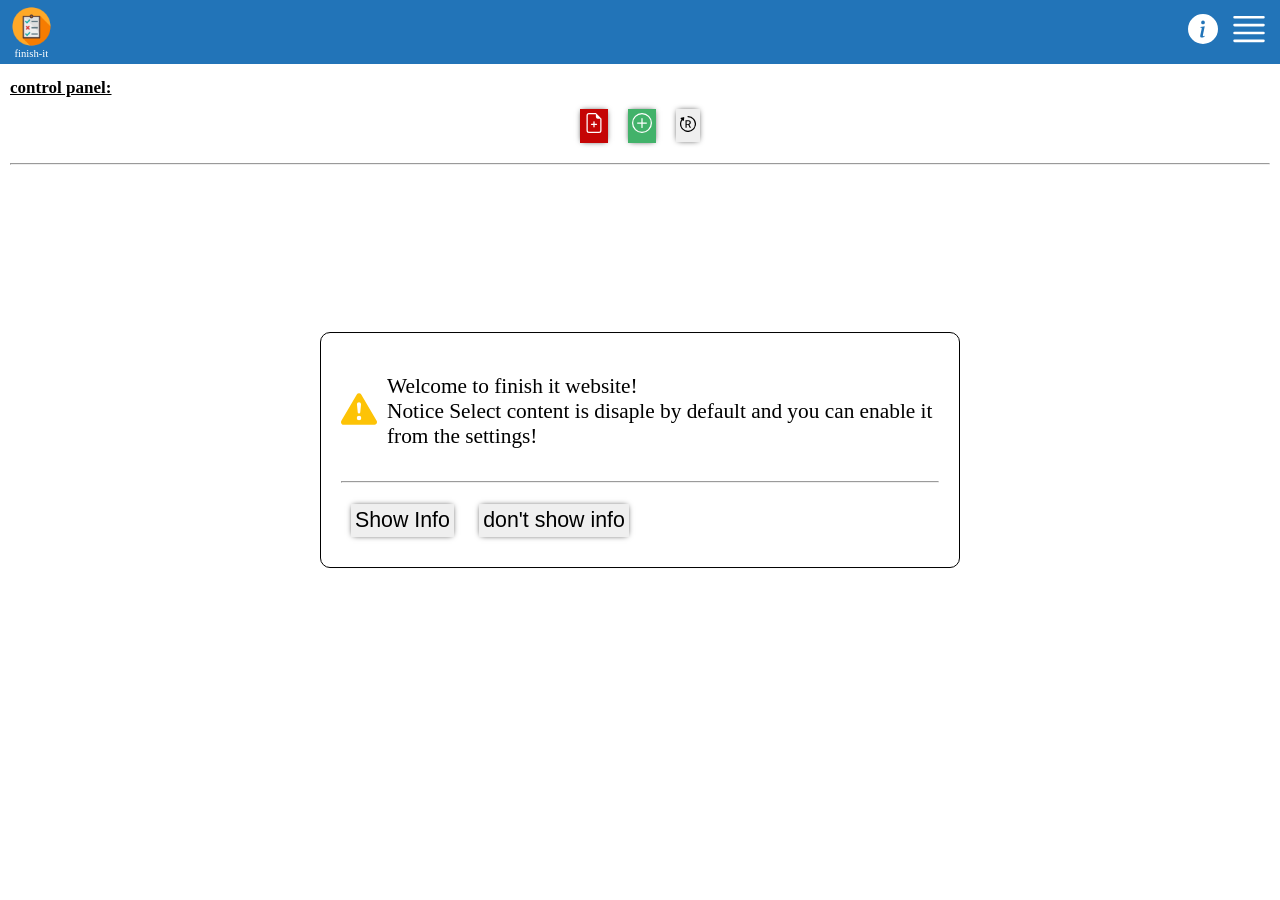
==== finish-it/index.html @ 44fcff91 "try" ====
<!DOCTYPE html>
<html lang="en">
<head>
    <meta charset="UTF-8">
    <meta http-equiv="X-UA-Compatible" content="IE=edge">
    <meta name="viewport" content="width=device-width, initial-scale=1.0,maximum-scale=1.0, user-scalable=no">
    <title>finish it</title>
    <link rel="stylesheet" href="css/style.css">
    <link rel="icon" href="icon/todo.png">
</head>
<body onload="settings.restoreAndApply()">
<div id="addAlert"></div>
    <header>
        <div id="brand">
            <img src="icon/todo.png" alt="page-icon" id="brand-icon">
            <p id="brand-name">finish-it</p>
        </div>
        <span class="info"
            onclick="control.showAlert('This is a to do list website ,On control panel you have the red button to delete old list and create a new list<br>the green add button is to add to an item to an exist list<br>the white button is a refresh button<br>on hover list element you can find delete option to delete the hovered item and and the edit is to edite the specific item that you are hover.<div>!!NEW triple click any item in your list and choose which item to swap with to enable it open settings from settings button next to info button the check checkbox to enable it!!</div>  ',-1,`control.hideAlert()`,'OK',' ');"><svg
                xmlns="http://www.w3.org/2000/svg" width="30" height="30" fill="currentColor"
                class="bi bi-info-circle-fill" viewBox="0 0 16 16">
                <path
                    d="M8 16A8 8 0 1 0 8 0a8 8 0 0 0 0 16zm.93-9.412-1 4.705c-.07.34.029.533.304.533.194 0 .487-.07.686-.246l-.088.416c-.287.346-.92.598-1.465.598-.703 0-1.002-.422-.808-1.319l.738-3.468c.064-.293.006-.399-.287-.47l-.451-.081.082-.381 2.29-.287zM8 5.5a1 1 0 1 1 0-2 1 1 0 0 1 0 2z" />
            </svg></span>
        <div id="bar" onclick="settings.show()">
            <svg xmlns="http://www.w3.org/2000/svg" width="42" height="42" fill="currentColor" class="bi bi-justify"
                viewBox="0 0 16 16">
                <path fill-rule="evenodd"
                    d="M2 12.5a.5.5 0 0 1 .5-.5h11a.5.5 0 0 1 0 1h-11a.5.5 0 0 1-.5-.5zm0-3a.5.5 0 0 1 .5-.5h11a.5.5 0 0 1 0 1h-11a.5.5 0 0 1-.5-.5zm0-3a.5.5 0 0 1 .5-.5h11a.5.5 0 0 1 0 1h-11a.5.5 0 0 1-.5-.5zm0-3a.5.5 0 0 1 .5-.5h11a.5.5 0 0 1 0 1h-11a.5.5 0 0 1-.5-.5z" />
            </svg>
        </div>
    </header>
    <div id="settings" tabindex="-1">
        <div id="settings-title">
            <p onclick="settings.hide()" class="exist">X</p>
            <p id="setting-p">Settings</p>
        </div>
        <label for="font">Fonts:</label>
        <select name="font" id="font">
            <option value="browser defualt">browser defualt</option>
            <option value="'Courier New'">Courier New</option>
            <option value="'Lucida Sans'">Lucida Sans</option>
            <option value="cursive">cursive</option>
            <option value="system-ui">system-ui</option>
            <option value="'Trebuchet MS'">Trebuchet MS</option>
        </select>
        <br>
        <label for="fontsize">font size:</label>
        <select name="fontsize" id="fontsize">
            <option value="16">16pt</option>
            <option value="18">18pt</option>
            <option value="20">20pt</option>
            <option value="24">24pt</option>
            <option value="28">28pt</option>
            <option value="30">30pt</option>
            <option value="32">32pt</option>
        </select>
        <div>
            <span>enable swap</span>
            <input type="checkbox" style="display:inline;max-width: max-content;"name="triple" id="enableSwap" onclick="control.enableTriple = this.checked">
        </div>
        <div>
            <span>enable select text from list</span>
            <input type="checkbox" style="display:inline;max-width: max-content;"name="select" id="selectText" onclick="control.enableSelect.set(this)">
        </div>
        <button onclick="settings.apply()">apply</button>
        <p id="copyRight">mohamed Ahmed Azouz&copy;2023<br>V0.3.4&nbsp;(beta)</p>
    </div>
    <div id="container">
        <h1>control panel:</h1>
        <div id="buttons">
            <button id="start"
            onclick="control.start()"
            title="Add new list and delete old one if exist"><svg xmlns="http://www.w3.org/2000/svg" width="20"
            height="20" fill="currentColor" class="bi bi-file-earmark-plus" viewBox="0 0 16 16">
            <!-- start new list -->
                    <path
                        d="M8 6.5a.5.5 0 0 1 .5.5v1.5H10a.5.5 0 0 1 0 1H8.5V11a.5.5 0 0 1-1 0V9.5H6a.5.5 0 0 1 0-1h1.5V7a.5.5 0 0 1 .5-.5z" />
                    <path
                        d="M14 4.5V14a2 2 0 0 1-2 2H4a2 2 0 0 1-2-2V2a2 2 0 0 1 2-2h5.5L14 4.5zm-3 0A1.5 1.5 0 0 1 9.5 3V1H4a1 1 0 0 0-1 1v12a1 1 0 0 0 1 1h8a1 1 0 0 0 1-1V4.5h-2z" />
                </svg></button>
            <button id="a" onclick="control.addbutton()" title="add to exist items"><svg
                    xmlns="http://www.w3.org/2000/svg" width="20" height="20" fill="currentColor"
                    class="bi bi-plus-circle" viewBox="0 0 16 16">
                    <!-- add button -->
                    <path d="M8 15A7 7 0 1 1 8 1a7 7 0 0 1 0 14zm0 1A8 8 0 1 0 8 0a8 8 0 0 0 0 16z" />
                    <path
                        d="M8 4a.5.5 0 0 1 .5.5v3h3a.5.5 0 0 1 0 1h-3v3a.5.5 0 0 1-1 0v-3h-3a.5.5 0 0 1 0-1h3v-3A.5.5 0 0 1 8 4z" />
                </svg></button>
            <button onclick="control.additem('restore')" title="restore"><svg xmlns="http://www.w3.org/2000/svg"
                    width="16" height="16" fill="currentColor" class="bi bi-bootstrap-reboot" viewBox="0 0 16 16">
                    <!-- restore button -->
                    <path
                        d="M1.161 8a6.84 6.84 0 1 0 6.842-6.84.58.58 0 1 1 0-1.16 8 8 0 1 1-6.556 3.412l-.663-.577a.58.58 0 0 1 .227-.997l2.52-.69a.58.58 0 0 1 .728.633l-.332 2.592a.58.58 0 0 1-.956.364l-.643-.56A6.812 6.812 0 0 0 1.16 8z" />
                    <path
                        d="M6.641 11.671V8.843h1.57l1.498 2.828h1.314L9.377 8.665c.897-.3 1.427-1.106 1.427-2.1 0-1.37-.943-2.246-2.456-2.246H5.5v7.352h1.141zm0-3.75V5.277h1.57c.881 0 1.416.499 1.416 1.32 0 .84-.504 1.324-1.386 1.324h-1.6z" />
                </svg></button>
        </div>
        <hr>
        <div id="textReady">
        </div>
        <ol id="listIt">
        </ol>
    </div>
    <script src="script/script.js"></script>
</body>

</html>
---- finish-it/css/style.css ----
* {
    box-sizing: border-box;
    font-size: 16pt;
    user-select: none;
}

::-webkit-scrollbar{
    background-color: transparent;
    width: 0.5vw;
}
::-webkit-scrollbar-thumb{
    background-color: gray;
    border-radius: 20px;
}
span{
    background-color: transparent !important;
}
.checked {
    text-decoration: line-through;
}
.activate{
    background-color: #3e74bc;
    color:white;
    padding:1px  5px;
}
.deactivate{
    background-color: white;
    padding:1px  5px;
}
body {
    display: flex;
    width: 100vw;
    margin: 0;
    flex-direction: column;
    overflow-x: hidden;

}
.select{
    user-select: text;
}
.noselect{
    user-select: none;
}
.checkbox {
    width: 2rem;
    height: 2rem;
    min-width: 2rem;
    position: relative;
    margin: auto 2px;
}

.delete {
    display: none;
    width: 1.5rem;
    height: 1.5rem;
    min-width: 1.5rem;
    position: relative;
    margin: auto 5px;
    background-color: rgb(197, 5, 5);
    color: white;
    opacity: 0%;
    transition: 100ms;
}
.edit{
    display: none;
    width: 1.5rem;
    height: 1.5rem;
    min-width: 1.5rem;
    position: relative;
    margin: auto 5px;
    background-color: #42b26a;
    color: white;
    opacity: 0%;
    transition: 100ms;
}
.olLi{
    width: 80%;
    display:inline;
    font-size: 1rem;
    max-width: 85%;
    overflow-y: auto;
    max-height: 450px;
    overflow-x: auto;
    transition: 400ms;
    min-height: 3rem;
    padding: 0px 10px 0px 0px;
}
.olLi > *{
    font-size: 1rem;

}
.exist {
    cursor:pointer;
    transition: 400ms;
    color: red;
    font-weight: bolder;
    font-size: 22pt;
    position: absolute;
    padding: 0px;
    right: 15px;
    top: -20px;
}
.alignment{
    margin: auto;
}
ol{
    display: flex;
    flex-direction: column;
}
li {
    min-height: 3.5rem !important;
    font-size: 1rem;
    display: flex;
    margin: auto;
    height: max-content;
    width: 98%;
    max-width: 95%;
    min-height: 2rem;
    padding: 10px 10px 10px 2px;
    border-radius: 10px;
    transition: 110ms;
}

li:hover {
    background-color: rgb(206, 206, 206);
    transition: 100ms;
}

li:hover>.delete,li:hover>.edit{
    opacity: 100%;
    display: block;
    transition: 100ms;
}


ol {
    padding: 0;
    overflow-x: hidden;
    overflow-y: auto;
    max-height: 74.5vh;
}

#textc {
    width: 100%;
    height: 30vh;
    box-shadow: 0px 0px 50px -20px black;
    border-radius: 10px;
    resize: vertical;
    padding: 10px;
    border: 1px solid black;
    background-color: white;
    overflow-y: auto;
}

button {
    /* background-position: 50%; */
    margin: 10px 10px;
    height: max-content;
    cursor: pointer;
    padding: 4px;
    border: 0pc transparent solid;
    box-shadow: 0 0px 6px -2px black;
    width: max-content;
}

button:hover {
    box-shadow: 0 0px 6px 0px black;
    filter: brightness(105%);
}

#save {
    background-color: #3e74bc;
    color: white;
}

#hide {
    background-color: white;
}

#clear {
    background-color: #c50505;
    color: white;
}

h1 {
    width: max-content;
    font-size: 0.8rem;
    text-decoration: underline;
    display: inline;
    user-select: none;
}
.info{
    margin: auto 0 auto auto;
    color:white;
    cursor: pointer;
}
h1:hover {
    text-shadow: 1px 1px 20px black;
    cursor: pointer;
    /* margin:auto 100%; */
}

#container {
    justify-content: center;
    margin: 0 auto;
    height: max-content;
    width: 96%;
    padding: 10px;
}

a {
    text-decoration: underline;
    color: blue;
    cursor: pointer;
    user-select: none;
}

a:focus {
    color: purple;
}

header {
    background-color: rgb(34, 116, 184);
    width: 100%;
    height: max-content;
    display: flex;
    margin: auto;
}

#brand {
    vertical-align: middle;
    color: white;
    margin: auto 10px;
    position: relative;
    width: max-content;
    font-size: 1.7rem;
    padding: 5px 0px;
    display: flex;
    flex-direction: column;
    align-content: center;
    justify-content: center;
}

#brand-icon {
    width: 32pt;
    margin: 0;
    padding: 0;
    display: flex;
    justify-content: center;
}

#brand-name {
    text-align: center;
    padding: 0;
    margin: 0;
    font-size: 8pt;
}

#start {
    width: max-content;
    color: white;
    background-color: #c50505;
}
#a{
    background-color: #42b26a;
    color:white;
    font-weight: bolder;
}
#buttons {
    display: flex;
    justify-content: center;
}

#bar {
    margin: auto 0 auto 10px;
    margin-right: 10px;
    color: white;
    cursor: pointer;
}

#font {
    width: max-content;
    margin-left: 10px;
    font-size: 0.75rem;
}

#settings {
    display: none;
    position: absolute;
    width: 300px;
    background-color: white;
    height: 100vh;
    right: -360px;
    transition: 250ms;
}

#settings>* {
    margin: 10px;
}

#settings-title {
    margin: 0;
    font-size: 10%;
    background-color: rgb(34, 116, 184);
    padding: 20px;
    font-family: cursive;
}

#setting-p {
    font-size: 32pt;
    margin: 0px;
    color: white;
    font-weight: bold;
}

.show-settings {
    transition: 350ms;
    z-index: 5;
    box-shadow: 0 0 10px 0 black;
    transform: translateX(-350px);
    outline: none;
}

#alert-i {
    margin: auto;
    margin-right: 10px;
    color: rgb(253, 195, 6);
}

#alert {
    border: 1px solid black;
    border-radius: 10px;
    padding: 20px;
    position: fixed;
    transform: translate(-50%, -50%);
    left: 50%;
    top: 50%;
    z-index: 10;
    display: block;
    background-color: white;
}

#warning {
    display: flex;
}

/* //phone */
@media(max-width:500px) {
    .show-settings {
        transition: 350ms;
        z-index: 5;
        box-shadow: 0 0 10px 0 black;
        transform: translateX(-350px);
        outline: none;
    }

    #alert-i {
        margin: auto;
        margin-right: 10px;
        color: rgb(253, 195, 6);
    }

    #alert {
        transform: translate(-50%, -50%) scale(0.7);
        width: 100%;
    }

    #warning {
        display: flex;
    }
}
#copyRight{
    position: absolute;
    bottom:30px;
    margin: 10px;
}
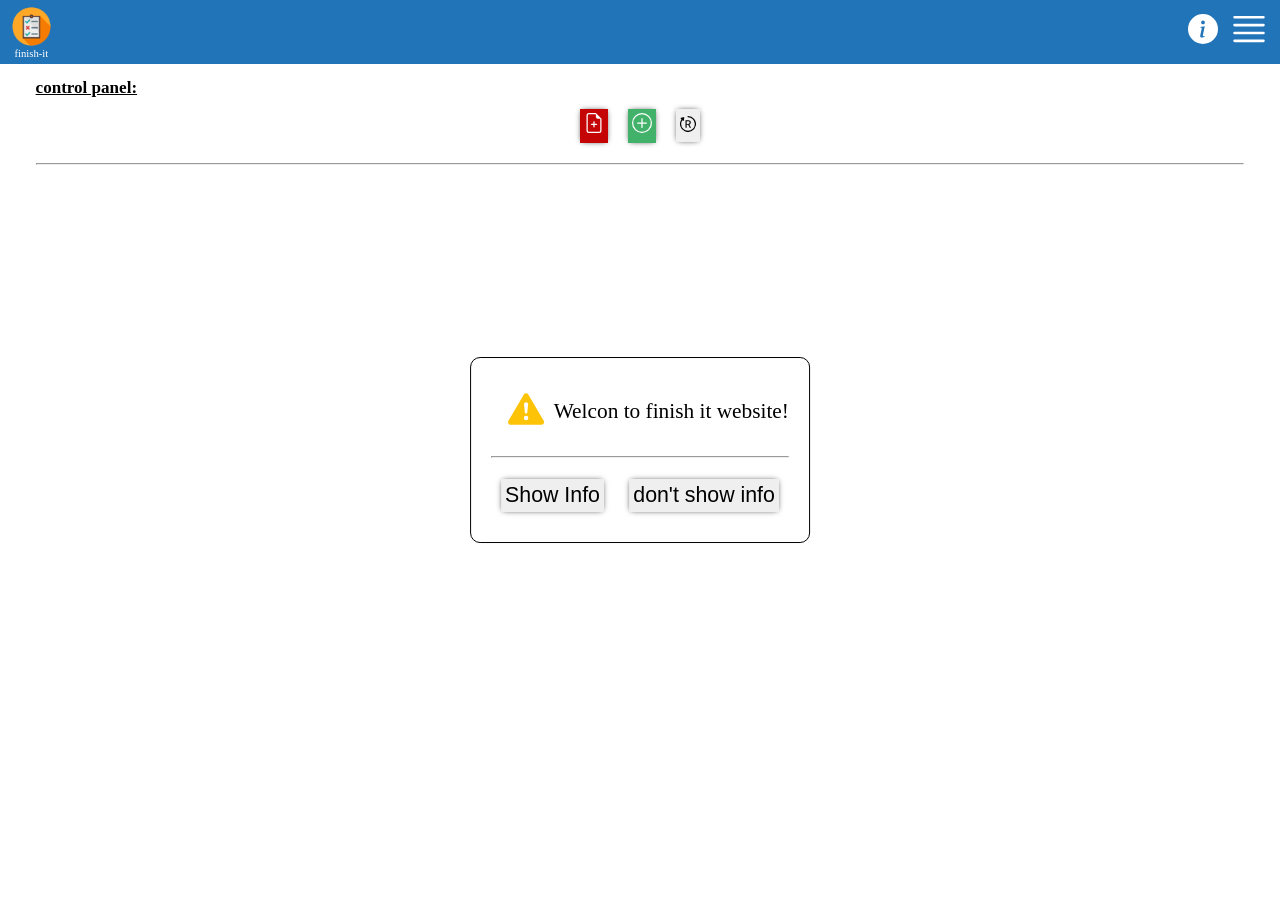
==== commit 25f02b60: "0.3.6(beta - Not Tested)" ====
--- a/finish-it/index.html
+++ b/finish-it/index.html
@@ -11,9 +11,9 @@
 <body onload="settings.restoreAndApply()">
 <div id="addAlert"></div>
     <header>
-        <div id="brand">
+        <div id="brand" onclick="control.copyToClipboard(this)">
             <img src="icon/todo.png" alt="page-icon" id="brand-icon">
-            <p id="brand-name">finish-it</p>
+            <p id="brand-name" >finish-it</p>
         </div>
         <span class="info"
             onclick="control.showAlert('This is a to do list website ,On control panel you have the red button to delete old list and create a new list<br>the green add button is to add to an item to an exist list<br>the white button is a refresh button<br>on hover list element you can find delete option to delete the hovered item and and the edit is to edite the specific item that you are hover.<div>!!NEW triple click any item in your list and choose which item to swap with to enable it open settings from settings button next to info button the check checkbox to enable it!!</div>  ',-1,`control.hideAlert()`,'OK',' ');"><svg
@@ -64,7 +64,7 @@
             <input type="checkbox" style="display:inline;max-width: max-content;"name="select" id="selectText" onclick="control.enableSelect.set(this)">
         </div>
         <button onclick="settings.apply()">apply</button>
-        <p id="copyRight">mohamed Ahmed Azouz&copy;2023<br>V0.3.4&nbsp;(beta)</p>
+        <p id="copyRight">mohamed Ahmed Azouz&copy;2023<br>V0.3.6&nbsp;(beta)</p>
     </div>
     <div id="container">
         <h1>control panel:</h1>
@@ -102,6 +102,7 @@
         <ol id="listIt">
         </ol>
     </div>
+    <div class="copy"></div>
     <script src="script/script.js"></script>
 </body>
 
--- a/finish-it/css/style.css
+++ b/finish-it/css/style.css
@@ -228,6 +228,7 @@
 }
 
 #brand {
+    cursor: pointer;
     vertical-align: middle;
     color: white;
     margin: auto 10px;
@@ -373,4 +374,68 @@
     position: absolute;
     bottom:30px;
     margin: 10px;
+}
+.makeblock::after{
+    content:"Link copied!";
+    user-select: none;
+}
+.makenone::after{
+    content:"Link copied!";
+    user-select: none;
+}
+.makenone{
+    /* display: none; */
+    background-color: rgb(44, 44, 44);
+    color: white;
+    text-align: center;
+    padding: 10px;
+    border-radius: 30px;
+    width: max-content;
+    position: absolute;
+    bottom: 40px;
+    transform:translateX(-50%) ;
+    left:50%;
+    animation-delay: 3000ms;
+    animation: copyFinished  200ms forwards ease-out;
+}
+.makeblock{
+    display: block;
+    background-color: rgb(44, 44, 44);
+    color: white;
+    text-align: center;
+    padding: 10px;
+    border-radius: 30px;
+    width: max-content;
+    position: absolute;
+    bottom: 40px;
+    transform:translateX(-50%) ;
+    left:50%;
+    animation: copy  200ms forwards ease-out;
+}
+@keyframes copy {
+    from{
+        font-size: 0px;
+        bottom: -12px;
+    }
+    50%{
+        font-size: 0px;
+        bottom: 40px;
+    }
+    to{
+        font-size: 100%;
+    }
+}
+@keyframes copyFinished {
+    from{
+        opacity: 100%;
+        display: block;
+    }
+    20%{
+        font-size: 0px;
+    }
+    to{
+        font-size: 0px;
+        opacity: 0%;
+        display: none;
+    }
 }
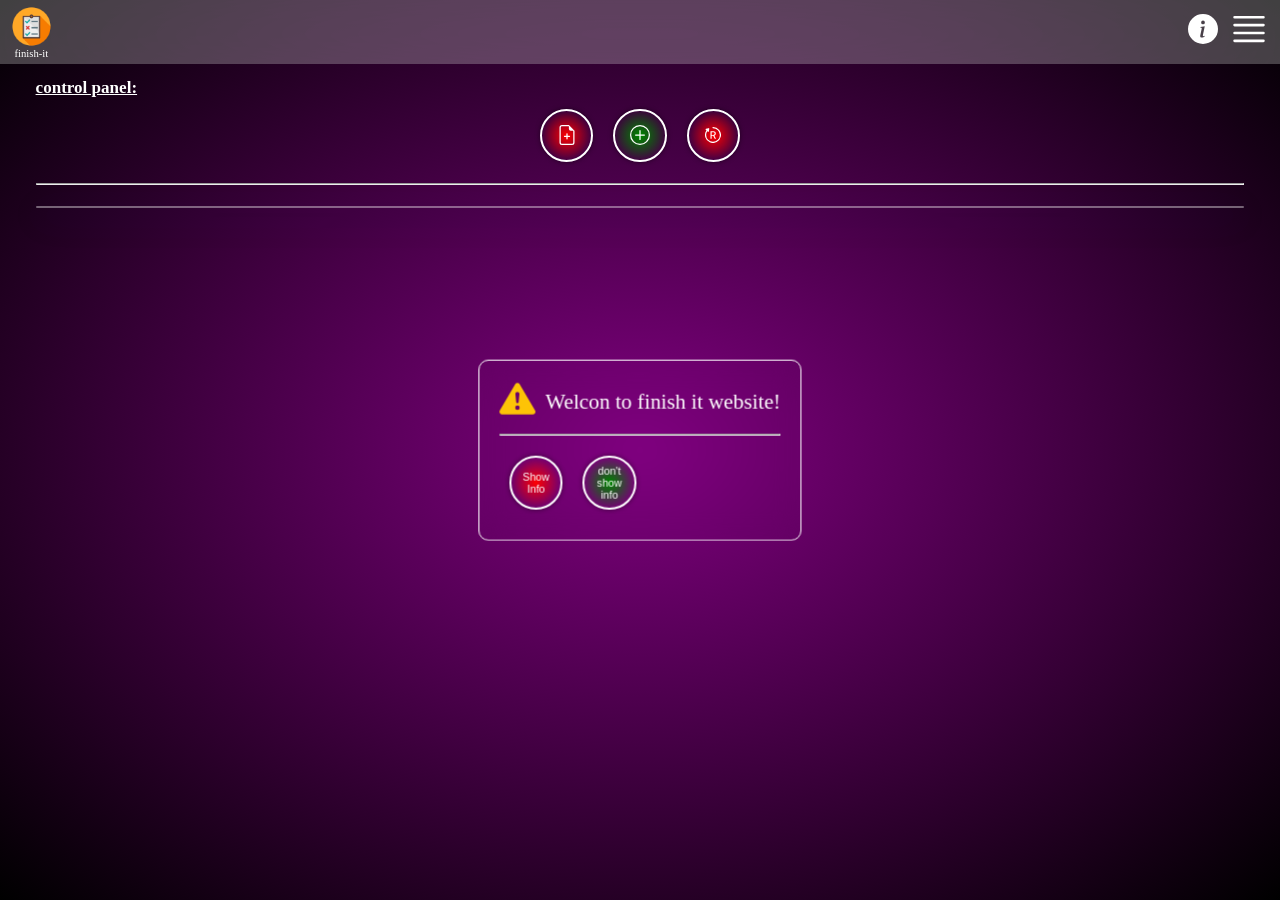
==== commit 03d6330e: "theme1 added" ====
--- a/finish-it/index.html
+++ b/finish-it/index.html
@@ -6,6 +6,7 @@
     <meta name="viewport" content="width=device-width, initial-scale=1.0,maximum-scale=1.0, user-scalable=no">
     <title>finish it</title>
     <link rel="stylesheet" href="css/style.css">
+    <link rel="stylesheet" href="css/theme1.css">
     <link rel="icon" href="icon/todo.png">
 </head>
 <body onload="settings.restoreAndApply()">
@@ -63,8 +64,8 @@
             <span>enable select text from list</span>
             <input type="checkbox" style="display:inline;max-width: max-content;"name="select" id="selectText" onclick="control.enableSelect.set(this)">
         </div>
-        <button onclick="settings.apply()">apply</button>
-        <p id="copyRight">mohamed Ahmed Azouz&copy;2023<br>V0.3.6&nbsp;(beta)</p>
+        <button onclick="settings.apply()"><p>apply</p></button>
+        <p id="copyRight">mohamed Ahmed Azouz&copy;2023<br>V0.3.7&nbsp;(beta)</p>
     </div>
     <div id="container">
         <h1>control panel:</h1>
--- a/finish-it/css/style.css
+++ b/finish-it/css/style.css
@@ -2,8 +2,8 @@
     box-sizing: border-box;
     font-size: 16pt;
     user-select: none;
-}
-
+    -webkit-tap-highlight-color: transparent;
+}
 ::-webkit-scrollbar{
     background-color: transparent;
     width: 0.5vw;
@@ -48,7 +48,10 @@
     position: relative;
     margin: auto 2px;
 }
-
+.check {
+    margin: auto 0 auto 5px;
+    display: flex;
+}
 .delete {
     display: none;
     width: 1.5rem;
@@ -141,6 +144,7 @@
 }
 
 #textc {
+    font-size:1rem;
     width: 100%;
     height: 30vh;
     box-shadow: 0px 0px 50px -20px black;
--- a/finish-it/css/theme1.css
+++ b/finish-it/css/theme1.css
@@ -0,0 +1,161 @@
+    ol {
+        direction: ltr;
+        background: rgba(255, 255, 255, 0.25);
+        box-shadow: 0 8px 32px 0 rgba(31, 38, 135, 0.37);
+        backdrop-filter: blur(4px);
+        -webkit-backdrop-filter: blur(4px);
+        border-radius: 10px;
+        color: white;
+        border: 1px solid rgba(255, 255, 255, 0.18);
+        accent-color: azure;
+    }
+
+    header {
+        width: 100%;
+        height: max-content;
+        background: rgba(255, 255, 255, 0.25);
+        display: flex;
+        margin: auto;
+        backdrop-filter: blur(40px);
+    }
+
+    #settings-title {
+        background: rgba(255, 255, 255, 0.25);
+    }
+
+    #settings {
+        color: white;
+        background-color: transparent;
+        backdrop-filter: blur(20px);
+        accent-color: blueviolet;
+    }
+
+    html {
+        background: radial-gradient(purple, black);
+        background-repeat: no-repeat;
+        background-size: cover;
+        background-attachment: fixed;
+    }
+
+    li:hover {
+        background-color: transparent;
+        backdrop-filter: sepia(1);
+    }
+
+    h1 {
+        color: white;
+    }
+
+    button {
+        font-size: 0.5pt;
+        display: flex;
+        margin: 10px;
+        width: 2.5rem;
+        padding: none;
+        height: 2.5rem;
+        border-radius: 50%;
+        color: white;
+        border: 2px solid white;
+        background: radial-gradient(green 4%, transparent 74%) !important;
+        font-size: small;
+    }
+
+    button>p {
+        font-size: 0.5rem;
+    }
+
+    #start {
+        width: 2.5rem;
+    }
+
+    #alertbuttons,
+    #panelbuttons {
+        display: flex;
+        flex-direction: row;
+    }
+
+    .exist {
+        top: 0px;
+    }
+
+    option {
+        background: rgb(77, 0, 84, 0.8);
+    }
+
+    select {
+        background: rgba(0, 0, 0, 0.2);
+        color: white;
+        outline: none;
+        border: none;
+        display: flex;
+        width: max-content;
+    }
+
+    .check>input[type="checkbox"] {
+        opacity: 0;
+        width: 1.4rem;
+        position: absolute;
+        z-index: 5;
+    }
+
+    .check>input[type="checkbox"]:checked+.checkshow {
+        background-color: purple;
+        transition: 300ms;
+        z-index: 2;
+    }
+
+    .check>input[type="checkbox"]:checked+.checkshow::after {
+        content: '';
+        border-color: white;
+        border-top: 2px solid;
+        border-right: 2px solid;
+        position: absolute;
+        left: 50%;
+        top: 50%;
+        width: 0.6rem;
+        height: 0.3rem;
+        transition: 400ms;
+        transform: translate(-50%, -65%) rotate(135deg);
+    }
+
+    .checkshow {
+        content: '';
+        display: block;
+        position: relative;
+        border: white solid 2px;
+        width: 1.4rem;
+        border-radius: 50%;
+        height: 1.4rem;
+        z-index: 1;
+        margin: auto;
+    }
+
+    svg {
+        margin: auto;
+    }
+
+    p {
+        margin: auto;
+    }
+
+    button:nth-child(odd).activate {
+        background: radial-gradient(green 4%, transparent 74%) !important;
+        vertical-align: middle;
+    }
+
+    button:nth-child(odd) {
+        vertical-align: middle;
+        background: radial-gradient(red 0%, transparent 71%) !important;
+    }
+
+    #alert {
+        background: transparent;
+        color: white;
+        border-color: white;
+        backdrop-filter: blur(12px);
+    }
+
+    #textc {
+        background: rgba(255, 255, 255, 0.25);
+        color: white;
+    }
